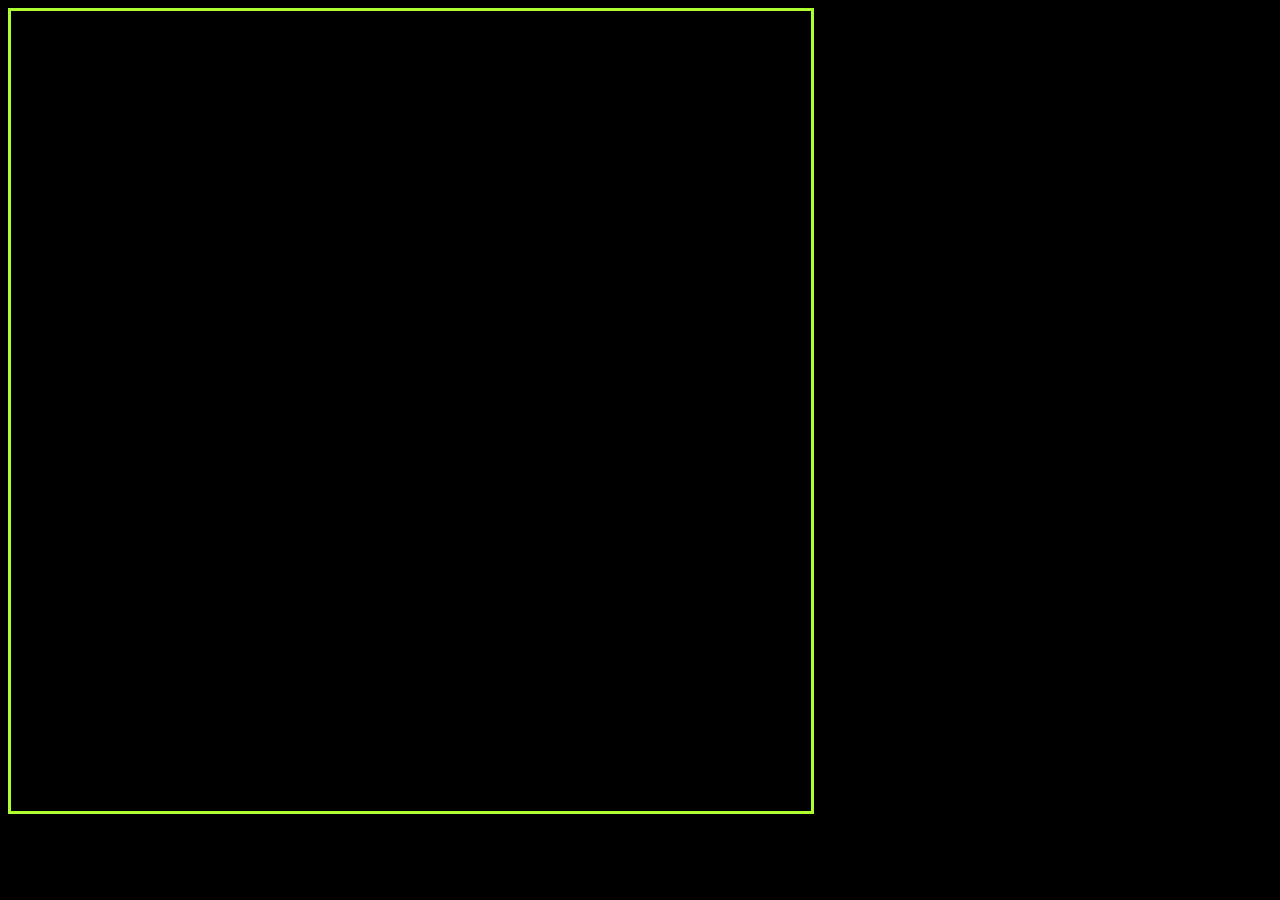
==== canvas_test/index.html @ 15d5c699 "Initial commit" ====
﻿<!DOCTYPE html>
<html>
<head>
    <meta charset="UTF-8">
    <title>canvasで図形を描く</title>
    <script src="https://code.createjs.com/1.0.0/createjs.min.js"></script>
    <script src="/JavaScript.js"></script>
    <link rel="stylesheet" type="text/css" href="stylesheet.css">
</head>
<body onload="init();">
    <canvas id="radar-chart" width="800" height="800"></canvas>
</body>
</html>
---- canvas_test/stylesheet.css ----
﻿html{
    background-color:black;
}
canvas {
    border: 3px solid #ADFF2F;
}
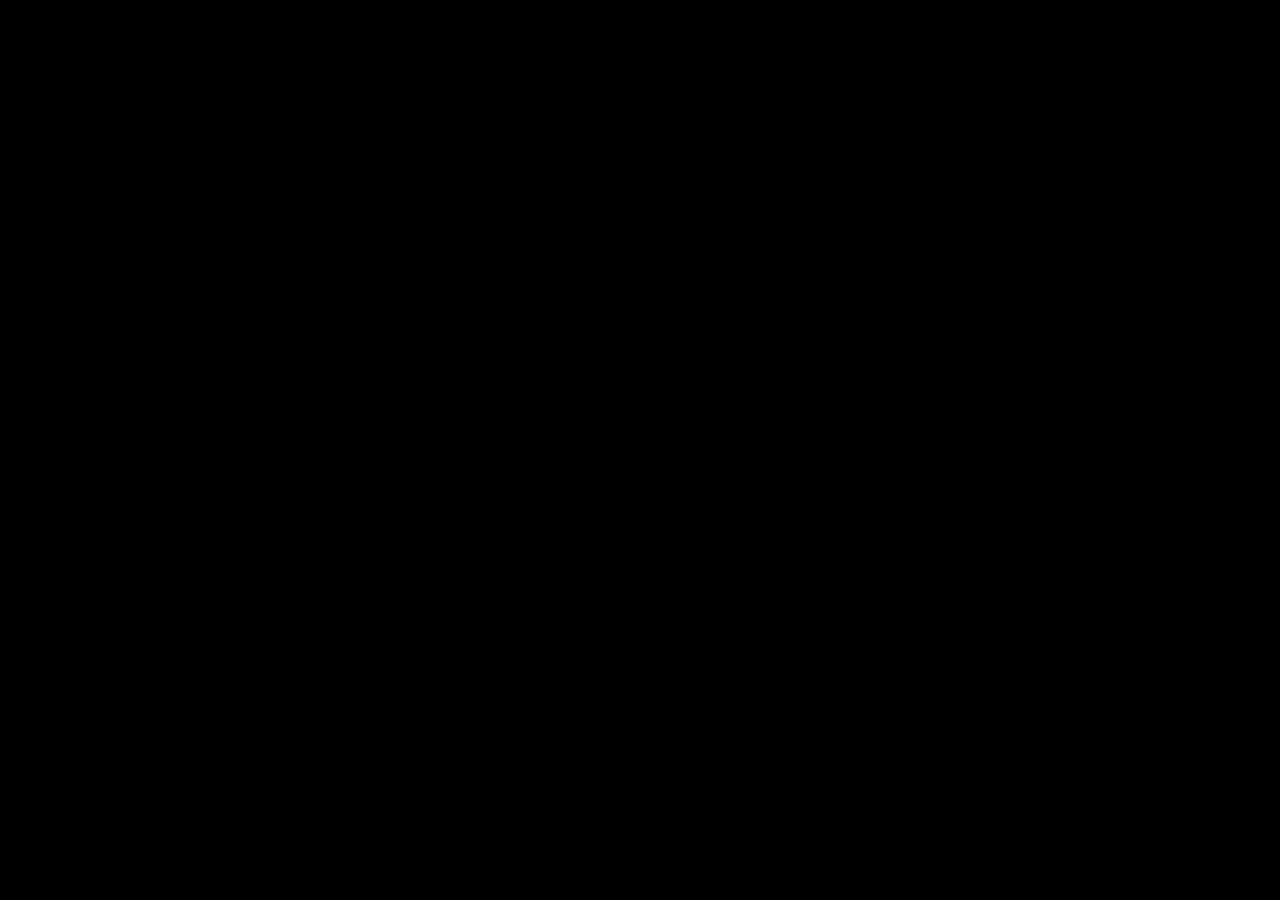
==== commit 8c782dc5: "CreagejS" ====
--- a/canvas_test/index.html
+++ b/canvas_test/index.html
@@ -4,8 +4,14 @@
     <meta charset="UTF-8">
     <title>canvasで図形を描く</title>
     <script src="https://code.createjs.com/1.0.0/createjs.min.js"></script>
+    <script src="https://code.createjs.com/1.0.0/tweenjs.min.js"></script>
     <script src="/JavaScript.js"></script>
     <link rel="stylesheet" type="text/css" href="stylesheet.css">
+    <link rel="stylesheet" href="https://stackpath.bootstrapcdn.com/bootstrap/4.5.0/css/bootstrap.min.css" integrity="sha384-9aIt2nRpC12Uk9gS9baDl411NQApFmC26EwAOH8WgZl5MYYxFfc+NcPb1dKGj7Sk" crossorigin="anonymous">
+    <script src="https://code.jquery.com/jquery-3.5.1.slim.min.js" integrity="sha384-DfXdz2htPH0lsSSs5nCTpuj/zy4C+OGpamoFVy38MVBnE+IbbVYUew+OrCXaRkfj" crossorigin="anonymous"></script>
+    <script src="https://cdn.jsdelivr.net/npm/popper.js@1.16.0/dist/umd/popper.min.js" integrity="sha384-Q6E9RHvbIyZFJoft+2mJbHaEWldlvI9IOYy5n3zV9zzTtmI3UksdQRVvoxMfooAo" crossorigin="anonymous"></script>
+    <script src="https://stackpath.bootstrapcdn.com/bootstrap/4.5.0/js/bootstrap.min.js" integrity="sha384-OgVRvuATP1z7JjHLkuOU7Xw704+h835Lr+6QL9UvYjZE3Ipu6Tp75j7Bh/kR0JKI" crossorigin="anonymous"></script>
+
 </head>
 <body onload="init();">
     <canvas id="radar-chart" width="800" height="800"></canvas>
--- a/canvas_test/stylesheet.css
+++ b/canvas_test/stylesheet.css
@@ -2,6 +2,7 @@
     background-color:black;
 }
 canvas {
-    border: 3px solid #ADFF2F;
+    /*background-color:black;
+    border: 3px solid #ADFF2F;*/
 }
    
